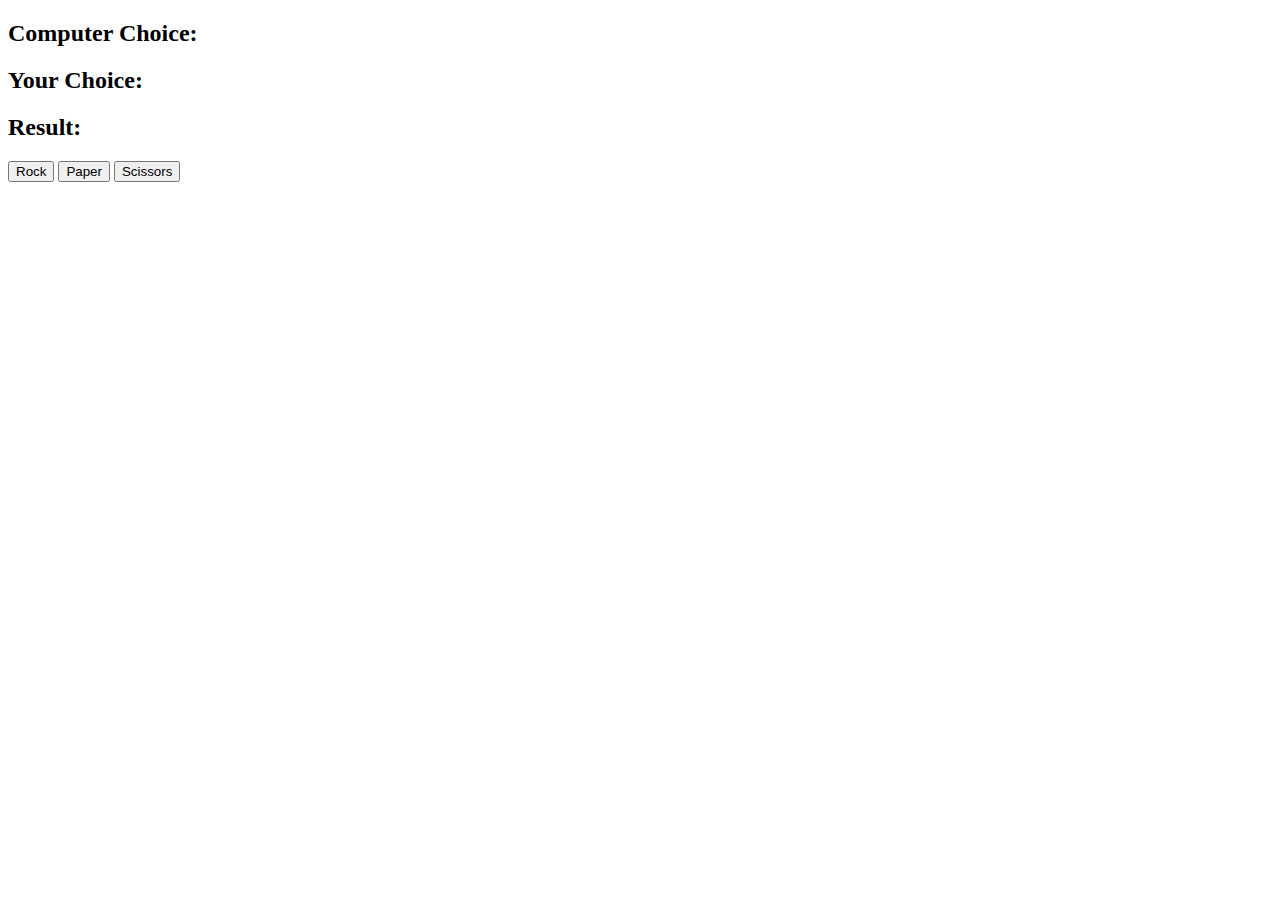
==== rockPaperScissors.html @ a2c8a2b5 "Update rockPaperScissors.html" ====
<!DOCTYPE html>
<html lang="en" dir="ltr">
  <head>
    <meta charset="utf-8">
    <title>Rock Paper Scissors Tutorial</title>
  </head>
    <body>
      
      <h2>Computer Choice: <span id="computer-choice"></span></h2>
      <h2>Your Choice: <span id="user-choice"></span></h2>
      <h2>Result: <span id="result"></span></h2>

         <button id="rock">Rock</button>
         <button id="paper">Paper</button>
         <button id="scissors">Scissors</button>

        <script src="rockPaperSciss.js" charset="utf-8"></script>
  </body>
</html>
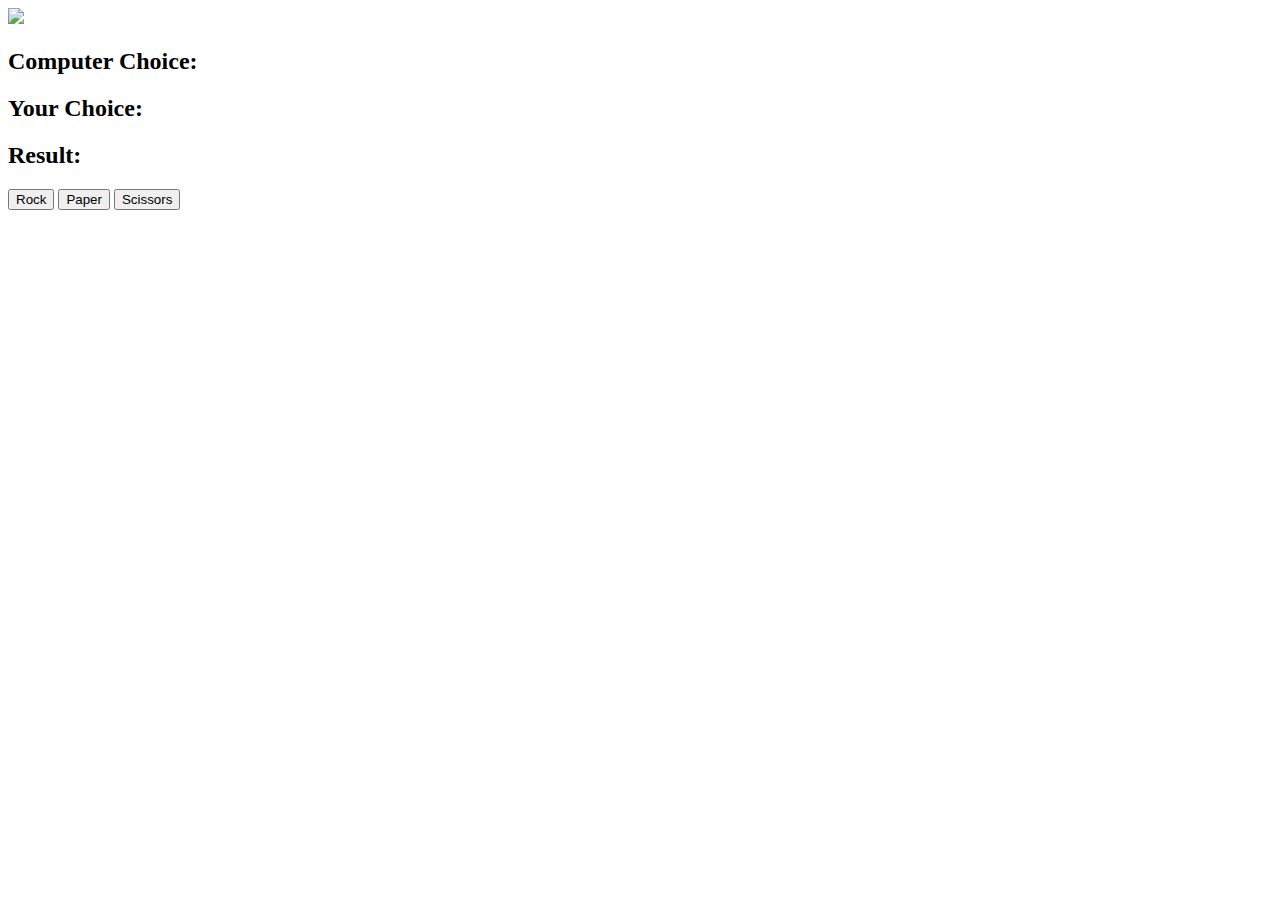
==== commit 0d6ffedc: "Update rockPaperScissors.html" ====
--- a/rockPaperScissors.html
+++ b/rockPaperScissors.html
@@ -2,18 +2,21 @@
 <html lang="en" dir="ltr">
   <head>
     <meta charset="utf-8">
-    <title>Rock Paper Scissors Tutorial</title>
-  </head>
-    <body>
+    <title>Rock · Paper · Scissors</title>
+ </head>
+  <body>
       
-      <h2>Computer Choice: <span id="computer-choice"></span></h2>
-      <h2>Your Choice: <span id="user-choice"></span></h2>
-      <h2>Result: <span id="result"></span></h2>
+   <div class="wrapper">
+    <img id="symbols" src="symbols.png"></br>
+    <h2>Computer Choice: <span id="computer-choice"></span></h2>
+    <h2>Your Choice: <span id="user-choice"></span></h2>
+    <h2>Result: <span id="result"></span></h2>
 
-         <button id="rock">Rock</button>
-         <button id="paper">Paper</button>
-         <button id="scissors">Scissors</button>
-
+    <button id="rock">Rock</button>
+    <button id="paper">Paper</button>
+    <button id="scissors">Scissors</button>
+	 </div>
         <script src="rockPaperSciss.js" charset="utf-8"></script>
+    
   </body>
 </html>
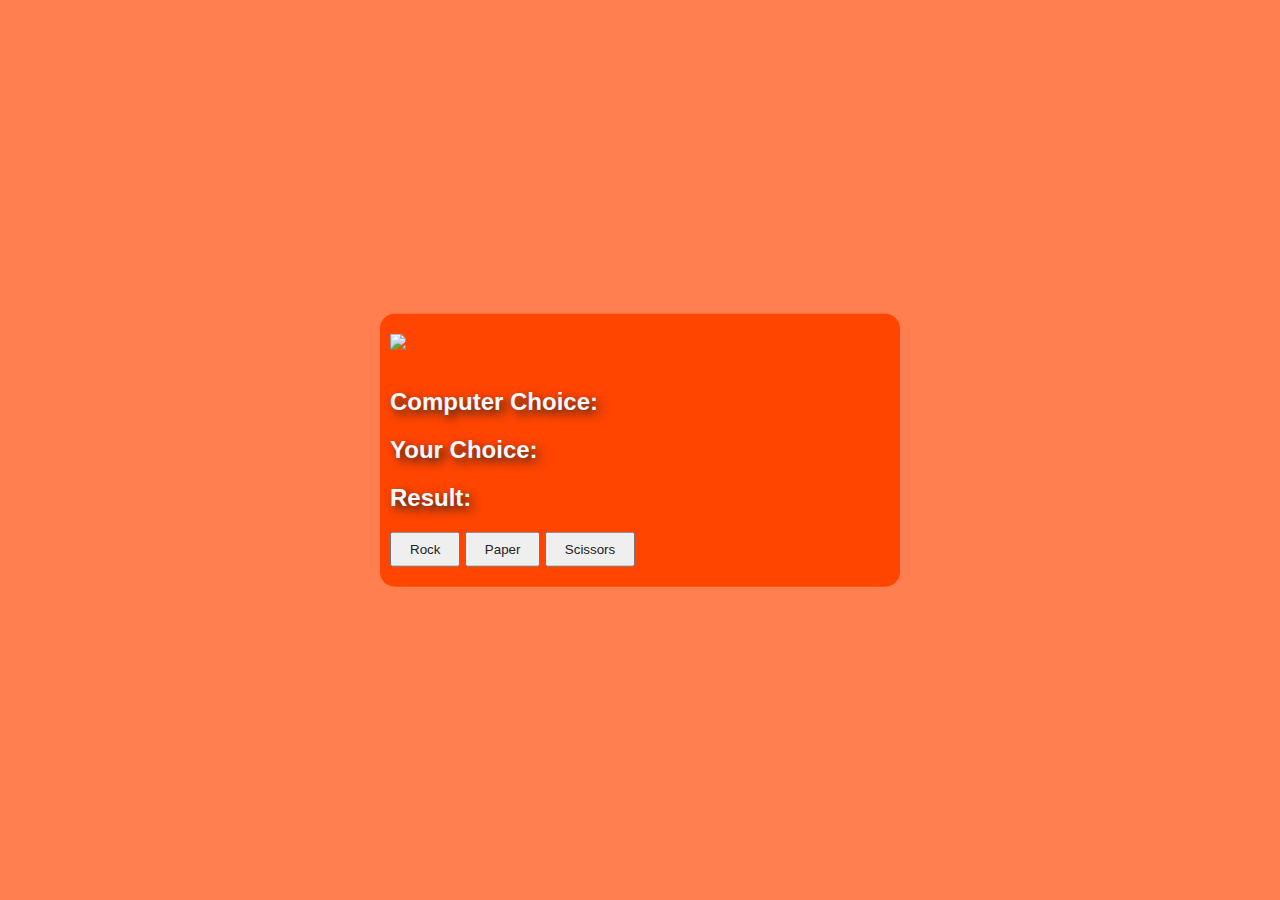
==== commit b2ccb90b: "Update rockPaperScissors.html" ====
--- a/rockPaperScissors.html
+++ b/rockPaperScissors.html
@@ -3,6 +3,7 @@
   <head>
     <meta charset="utf-8">
     <title>Rock · Paper · Scissors</title>
+    <link rel="stylesheet" href="styles.css">	  
  </head>
   <body>
       
--- a/styles.css
+++ b/styles.css
@@ -0,0 +1,48 @@
+body {
+  margin: 0; 
+  padding: 0; 
+  box-sizing: border-box;
+  height: 100vh; 
+  background: coral;
+  font-family: 'Trebuchet MS', 'Lucida Sans Unicode', 'Lucida Grande', 'Lucida Sans', Arial, sans-serif;
+}
+
+.wrapper {
+  background: orangered;
+  padding: 20px 10px;
+  position: absolute; 
+  left: 50%;
+  top: 50%; 
+  transform: translate(-50%, -50%);  
+  width: 500px;
+  color: ghostwhite;
+  text-align: left;
+  border-radius: 15px;
+  text-shadow: 4px 4px 10px #222; 
+}
+
+#symbols {
+  display: block;
+  margin-left: auto;
+  margin-right: auto;
+  /* width: 50%;*/
+  max-height: 350px;
+  /* opacity: 0.9; */
+     
+}
+
+ 
+
+h2 {
+  color: ghostwhite; 
+  font-size: 1.5em;
+  /* text-transform: uppercase; */
+}
+
+button { 
+  padding: 8px 18px;
+  color: #222;
+  /* font-weight: bold; */
+  font-style: normal;
+  outline: none; 
+}
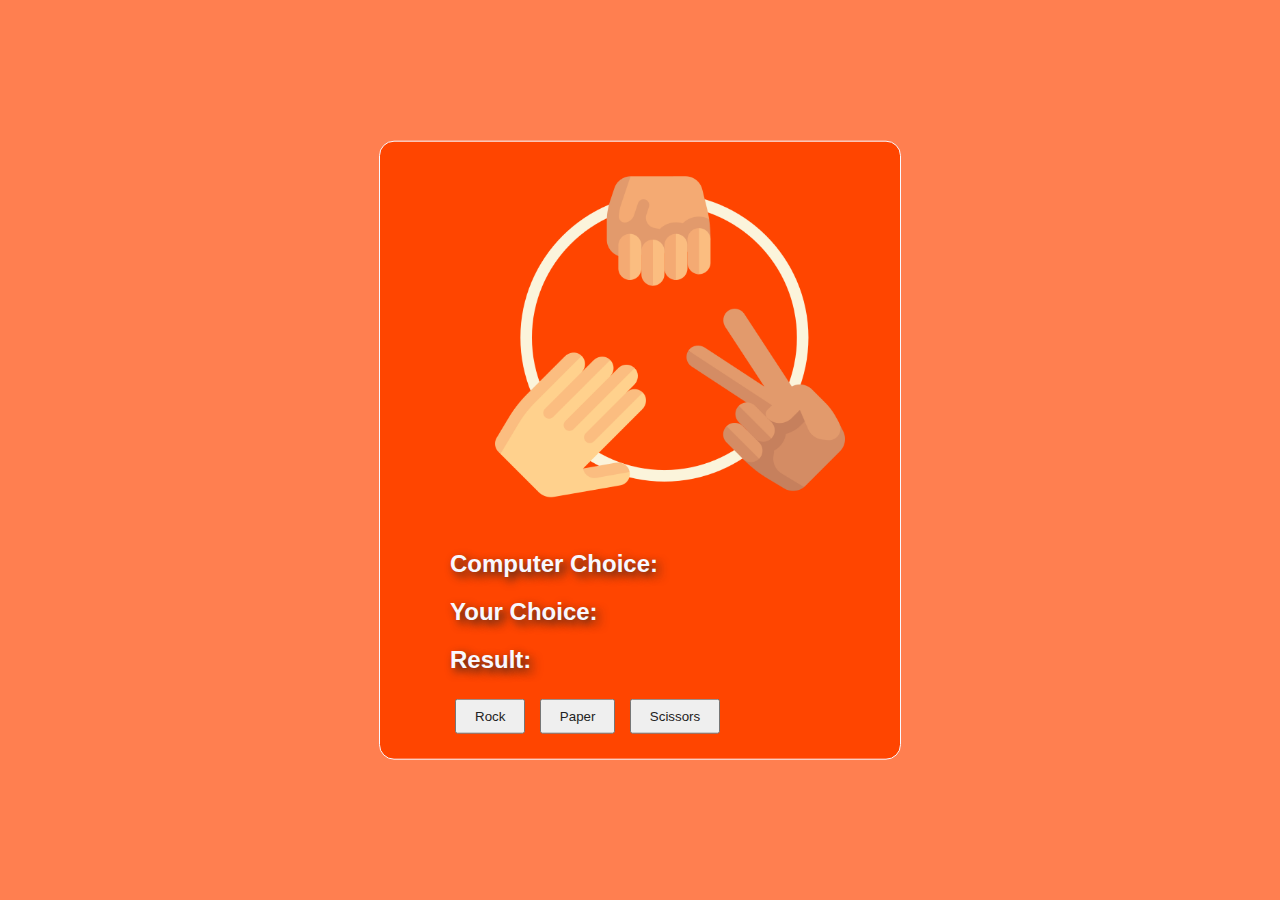
==== commit 1ec6c851: "Update rockPaperScissors.html" ====
--- a/rockPaperScissors.html
+++ b/rockPaperScissors.html
@@ -8,16 +8,18 @@
   <body>
       
    <div class="wrapper">
-    <img id="symbols" src="symbols.png"></br>
-    <h2>Computer Choice: <span id="computer-choice"></span></h2>
-    <h2>Your Choice: <span id="user-choice"></span></h2>
-    <h2>Result: <span id="result"></span></h2>
-
-    <button id="rock">Rock</button>
-    <button id="paper">Paper</button>
-    <button id="scissors">Scissors</button>
-	 </div>
-        <script src="rockPaperSciss.js" charset="utf-8"></script>
+    <div class="content-container">	   
+    	<img id="symbols" src="symbols.png"></br>
+    	<h2>Computer Choice: <span id="computer-choice"></span></h2>
+    	<h2>Your Choice: <span id="user-choice"></span></h2>
+    	<h2>Result: <span id="result"></span></h2>
+    	<button id="rock">Rock</button>
+    	<button id="paper">Paper</button>
+    	<button id="scissors">Scissors</button>
+    </div>
+   </div>
+  
+  <script src="rockPaperSciss.js" charset="utf-8"></script>
     
-  </body>
+ </body>
 </html>
--- a/styles.css
+++ b/styles.css
@@ -1,48 +1,57 @@
-body {
-  margin: 0; 
-  padding: 0; 
-  box-sizing: border-box;
-  height: 100vh; 
-  background: coral;
-  font-family: 'Trebuchet MS', 'Lucida Sans Unicode', 'Lucida Grande', 'Lucida Sans', Arial, sans-serif;
-}
-
-.wrapper {
-  background: orangered;
-  padding: 20px 10px;
-  position: absolute; 
-  left: 50%;
-  top: 50%; 
-  transform: translate(-50%, -50%);  
-  width: 500px;
-  color: ghostwhite;
-  text-align: left;
-  border-radius: 15px;
-  text-shadow: 4px 4px 10px #222; 
-}
-
-#symbols {
-  display: block;
-  margin-left: auto;
-  margin-right: auto;
-  /* width: 50%;*/
-  max-height: 350px;
-  /* opacity: 0.9; */
-     
-}
-
- 
-
-h2 {
-  color: ghostwhite; 
-  font-size: 1.5em;
-  /* text-transform: uppercase; */
-}
-
-button { 
-  padding: 8px 18px;
-  color: #222;
-  /* font-weight: bold; */
-  font-style: normal;
-  outline: none; 
-}
+body {
+  margin: 0; 
+  padding: 0; 
+  box-sizing: border-box;
+  height: 100vh; 
+  background: coral;
+  font-family: 'Trebuchet MS', 'Lucida Sans Unicode', 'Lucida Grande', 'Lucida Sans', Arial, sans-serif;
+}
+
+.wrapper {
+  background: orangered;
+  padding: 20px 10px;
+  position: absolute; 
+  left: 50%;
+  top: 50%; 
+  transform: translate(-50%, -50%);  
+  width: 500px;
+  color: ghostwhite;
+  text-align: left;
+  border-radius: 15px;
+  text-shadow: 4px 4px 10px #222; 
+  border: 1px solid ghostwhite;
+}
+
+/* Indent the content container */
+.content-container {
+  margin-left: 60px; 
+}
+
+
+#symbols {
+  display: block;
+  margin-left: auto;
+  margin-right: auto;
+  max-height: 350px;   
+}
+
+ h2 {
+  color: ghostwhite; 
+  font-size: 1.5em;
+}
+
+
+button { 
+  margin: 5px; 
+  padding: 8px 18px;
+  color: #222;
+  font-style: normal;
+  outline: none; 
+
+}
+
+
+h4 { 
+  text-align: center; 
+  font-weight: normal;
+}
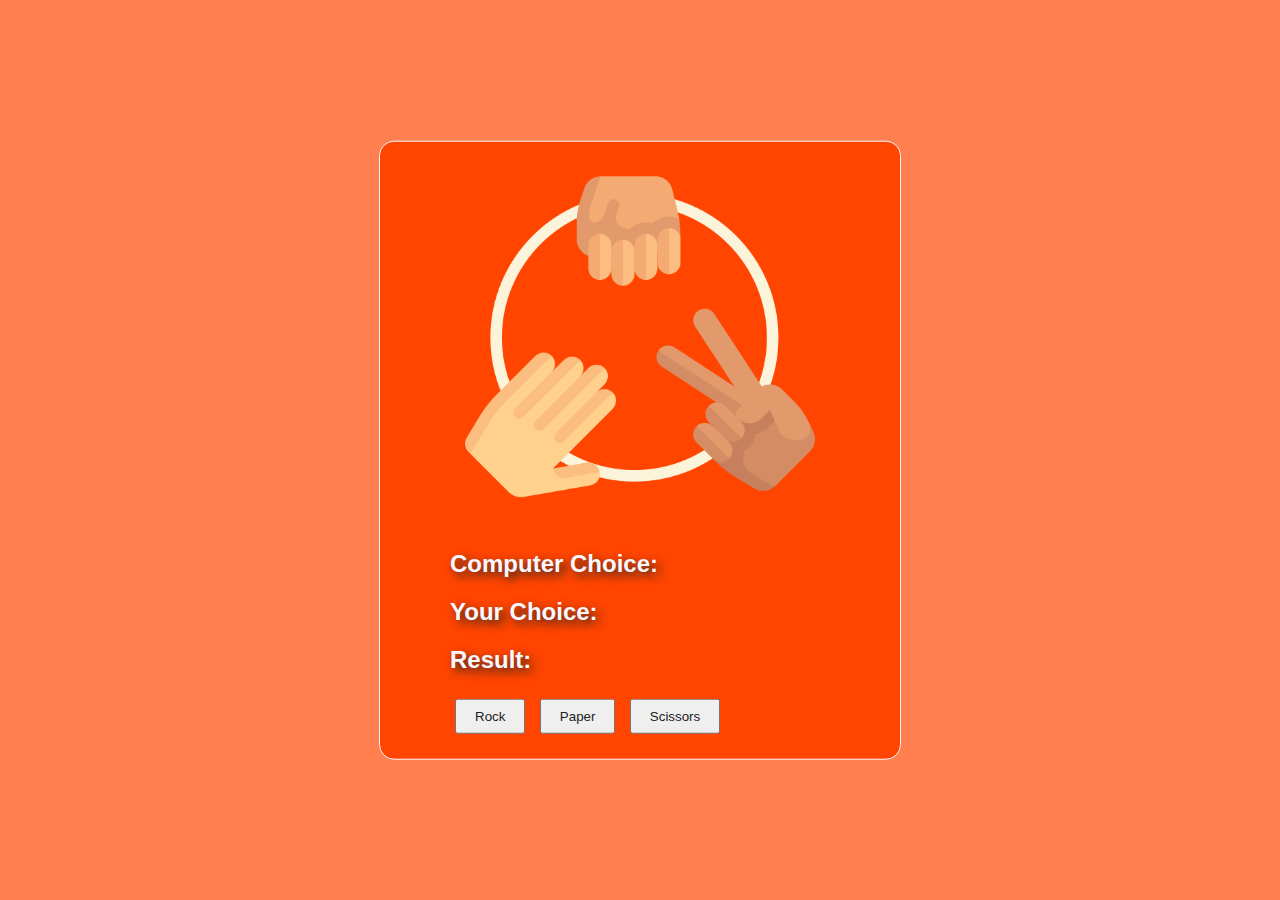
==== commit 7ed9c517: "Update rockPaperScissors.html" ====
--- a/rockPaperScissors.html
+++ b/rockPaperScissors.html
@@ -8,8 +8,8 @@
   <body>
       
    <div class="wrapper">
-    <div class="content-container">	   
-    	<img id="symbols" src="symbols.png"></br>
+    <img id="symbols" src="symbols.png"></br>
+     <div class="content-container">	   
     	<h2>Computer Choice: <span id="computer-choice"></span></h2>
     	<h2>Your Choice: <span id="user-choice"></span></h2>
     	<h2>Result: <span id="result"></span></h2>
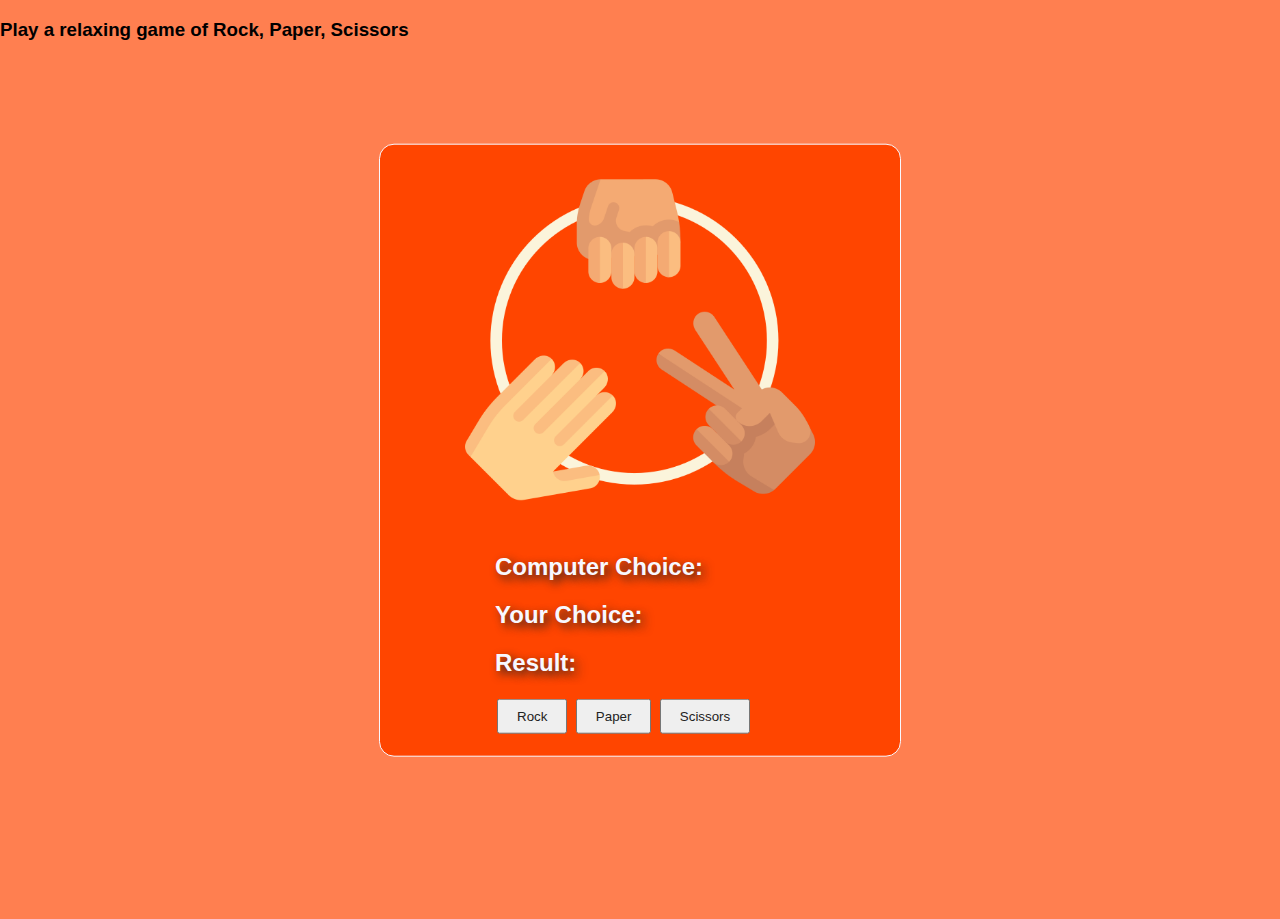
==== commit 17c404b1: "Update rockPaperScissors.html" ====
--- a/rockPaperScissors.html
+++ b/rockPaperScissors.html
@@ -6,7 +6,8 @@
     <link rel="stylesheet" href="styles.css">	  
  </head>
   <body>
-      
+
+  <h3 id="title">Play a relaxing game of Rock, Paper, Scissors</h3>
    <div class="wrapper">
     <img id="symbols" src="symbols.png"></br>
      <div class="content-container">	   
--- a/styles.css
+++ b/styles.css
@@ -24,7 +24,8 @@
 
 /* Indent the content container */
 .content-container {
-  margin-left: 60px; 
+   margin-left: 105px; 
+   text-align: left;
 }
 
 
@@ -42,7 +43,7 @@
 
 
 button { 
-  margin: 5px; 
+  margin: 2px; /* E<pty space between buttons */
   padding: 8px 18px;
   color: #222;
   font-style: normal;
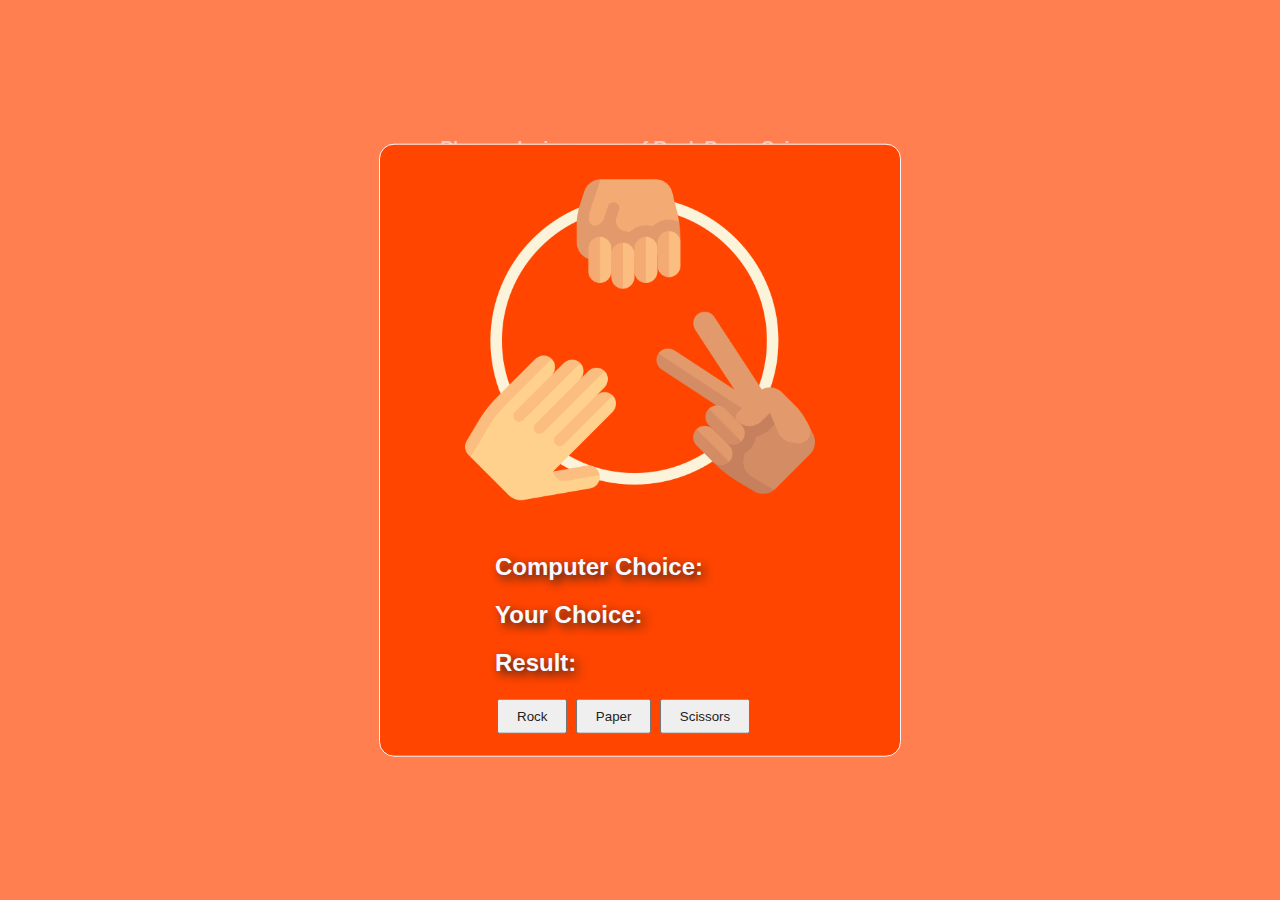
==== commit 84fc5b00: "Update rockPaperScissors.html" ====
--- a/rockPaperScissors.html
+++ b/rockPaperScissors.html
@@ -7,7 +7,7 @@
  </head>
   <body>
 
-  <h3 id="title">Play a relaxing game of Rock, Paper, Scissors</h3>
+  <h3 id="title">Play a relaxing game of Rock Paper Scissors</h3>
    <div class="wrapper">
     <img id="symbols" src="symbols.png"></br>
      <div class="content-container">	   
--- a/styles.css
+++ b/styles.css
@@ -2,9 +2,20 @@
   margin: 0; 
   padding: 0; 
   box-sizing: border-box;
-  height: 100vh; 
+  height: 100%; 
   background: coral;
   font-family: 'Trebuchet MS', 'Lucida Sans Unicode', 'Lucida Grande', 'Lucida Sans', Arial, sans-serif;
+}
+
+#title { 
+  text-align: center; 
+  height: 140px;
+  color: ghostwhite; 
+  opacity: 0.6;
+  z-index: 1; 
+  display: flex; 
+  justify-content: center;
+  align-items: last baseline;
 }
 
 .wrapper {
